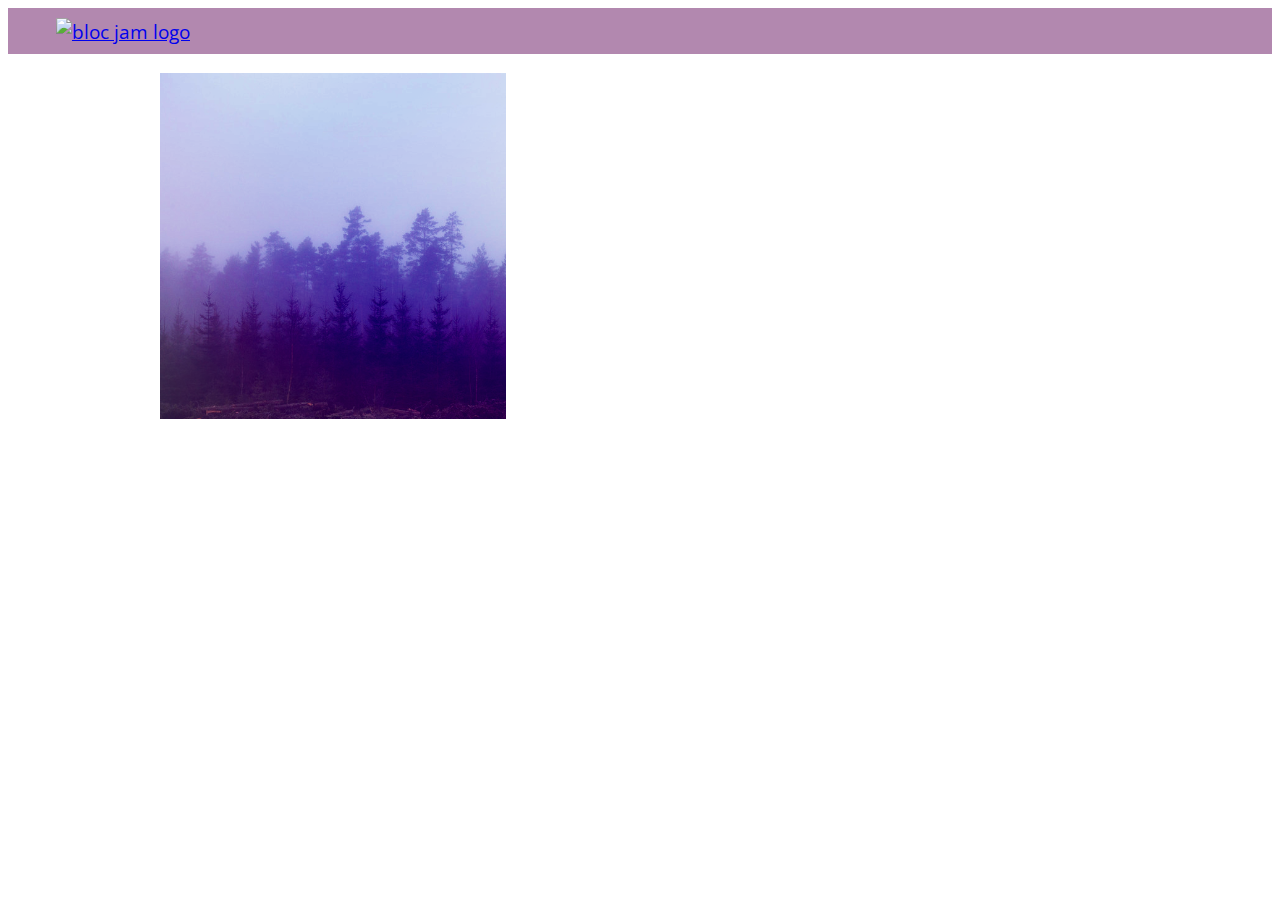
==== album.html @ 8ea7c3ec "album view assignment" ====
<!DOCTYPE HTML>
<html>
    <head>
        <title>Bloc Jams</title>
         <meta name="viewport" content="width=device-width, initial-scale=1">
         <link rel="stylesheet" type="text/css" href="http://fonts.googleapis.com/css?family=Open+Sans:400,800,600,700,300">
         <link rel="stylesheet" type="text/css" href="http://code.ionicframework.com/ionicons/2.0.1/css/ionicons.min.css">
         <link rel="stylesheet" type="text/css" href="styles/normalize.css">
         <link rel="stylesheet" type="text/css" href="styles/main.css">
         <link rel="stylesheet" type="text/css" href="styles/album.css">
        <link rel="stylesheet" type="text/css" href="styles/landing.css">
    </head>

    <body class="album">
        <nav class="navbar">
            <a href="index.html" class="logo">
                <img src="assets/images/bloc_jams_logo.png" alt="bloc jam logo">
            </a>
            <div class="links-container">
                <a href="collection.html" class="navbar-link">collection</a>
            </div>
        </nav>
        <main class="album-view container narrow">
            <section class="clearfix">
                <div class="column half">
                    <img src="assets/images/album_covers/01.png" class="album-cover-art">
                </div>

                <div class="album-view-details column half">
                    <h2 class="album-view-title">The Colors</h2>
                    <h3 class="album-view-artist">Pablo Picasso</h3>
                    <h5 class="album-view-release-info">1909 Spanish Records</h5>
                </div>

                <table class="album-view-song-list">
                    <thead>
                        <td class="song-item-number">S.No</td>
                        <td class="song-item-title">Title</td>
                        <td class="song-item-times">Times played</td>
                        <td class="song-item-duration">Duration</td>
                    </thead>
                    <tr class="album-view-song-item">
                        <td class="song-item-number">1</td>
                        <td class="song-item-title">Blue</td>
                        <td class="song-item-times">5</td>
                        <td class="song-item-duration">X:XX</td>
                    </tr>
                    <tr class="album-view-song-item">
                        <td class="song-item-number">2</td>
                        <td class="song-item-title">Red</td>
                        <td class="song-item-times">3</td>
                        <td class="song-item-duration">X:XX</td>
                    </tr>
                    <tr class="album-view-song-item">
                        <td class="song-item-number">3</td>
                        <td class="song-item-title">Green</td>
                        <td class="song-item-times">6</td>
                        <td class="song-item-duration">X:XX</td>
                    </tr>
                    <tr class="album-view-song-item">
                        <td class="song-item-number">4</td>
                        <td class="song-item-title">Purple</td>
                        <td class="song-item-times">2</td>
                        <td class="song-item-duration">X:XX</td>
                    </tr>
                    <tr class="album-view-song-item">
                        <td class="song-item-number">5</td>
                        <td class="song-item-title">Black</td>
                        <td class="song-item-times">6</td>
                        <td class="song-item-duration">X:XX</td>
                    </tr>
                      <tr class="album-view-song-item">
                        <td class="song-item-number">6</td>
                        <td class="song-item-title">Yellow</td>
                          <td class="song-item-times">10</td>
                        <td class="song-item-duration">X:XX</td>
                    </tr>
                      <tr class="album-view-song-item">
                        <td class="song-item-number">7</td>
                        <td class="song-item-title">orange</td>
                          <td class="song-item-times">9</td>
                        <td class="song-item-duration">X:XX</td>
                    </tr>
                </table>
            </section>
        </main>
    </body>
</html>
---- styles/main.css ----
*, *::before, *::after {
     -moz-box-sizing: border-box;
     -webkit-box-sizing: border-box;
     box-sizing: border-box;
 } 

html {
     height: 100%; /* makes sure our HTML takes up 100% of the browser window */
     font-size: 100%;
 }
 
 body {
     font-family: 'Open Sans'; /* sets our font to the "Open Sans" typeface */
     color: white;             /* sets the text color to white */
     min-height: 100%;         /* says the height of the body must be, at minimum, 100% of the window */
 }
 
@media (min-width: 40rem) {
    html { font-size: 112%;}
}

@media (min-width: 64rem) {
    html { font-size: 120%; }
}

 .column {
     float: left;
     padding-left: 1rem;
     padding-right: 1rem;
 }

     .column.full { width: 100%; }
     .column.two-thirds { width: 66.7%; }
     .column.half { width: 50%; }
     .column.third { width: 33.3%; }
     .column.fourth { width: 25%; }
     .column.flow-opposite { float: right; } 

.container {
    margin: 0 auto;
    max-width: 64rem;
}
---- styles/album.css ----
body.album {
    background-image: url(../assets/images/blurred_backgrounds/blur_bg_3.jpg);
    background-repeat: no-repeat;
    background-attachment: fixed;
    background-position: center center;
    background-size: cover
}

.album-cover-art {
    position: relative;
    left: 20%;
    margin-top: 1rem;
    width: 60%;
}

.album-view-details {
    position: relative;
    top: 1.5rem;
    padding: 1rem;
        
}

.album-view-details .album-view-title {
    font-weight: 300;
    font-size: 2rem;
}

.album-view-details .album-view-artist {
    font-weight: 300;
    
}

.album-view-details .album-view-release-info {
    font-weight: 300;
    font-size: 0.75rem;
}

.song-item-number {
    width: 5%;
}
.song-item-title {
    width: 20%;
    padding: 1rem;
}

.song-item-times {
    width: 10%;
}
---- styles/landing.css ----
body.landing {
     background-color: rgb(58,23,63); /* sets the background color to an RGB value (see below) */
 }

body.landing {
     background-color: rgb(58,23,63);
 }
 
 .navbar {
     position: relative;
     padding: 0.5rem;
     z-index: 1;
     background-color: rgb(101,18,95, 0.5);
 }
 
 .navbar .logo {
     position: relative; /* positioning will be explained in a resource */
     left: 2rem;
     cursor: pointer;  /* produces the finger-pointer icon when you hover over the logo */
 }


 .navbar .links-container {
     display: table;
     position: absolute;
     top: 0;
     right: 0;
     height: 100px;
     color: white;
     /* #3 */
     text-decoration: none;
 }
 
 .links-container .navbar-link {
     display: table-cell;
     position: relative;
     height: 100%;
     padding-left: 1rem;
     padding-right: 1rem;
     /* #4 */
     vertical-align: middle;
     color: white;
     font-size: 0.625rem;
     letter-spacing: 0.05rem;
     font-weight: 700;
     text-transform: uppercase;
     /* #3 */
     text-decoration: none;
     cursor: pointer;
 }
 
   /* #5 */
 .links-container .navbar-link:hover {
     color: rgb(233,50,117);
 }

.hero-content {
     position: relative; /* positioning will be explained in a resource */
     min-height: 600px;  /* hero content element must be _at least_ 600 pixels */
     background-image: url(../assets/images/bloc_jams_bg.jpg);
     background-repeat: no-repeat;
     background-position: center center;
     background-size: cover;
 }

.hero-content .hero-title {
     position: absolute;             /* positioning will be explained in a resource */
     top: 40%;                       /* positioning will be explained in a resource */
     -webkit-transform: translateY(-50%);
     -moz-transform: translateY(-50%);
     -ms-transform: translateY(-50%);
     transform: translateY(-50%);
     width: 100%;                    /* makes sure the title inhabits the full width of its container */
     text-align: center;             /* aligns text in the horizontal center of the element */
     font-size: 4rem;                /* specifies the size of the font in root em units */
     font-weight: 300;               /* makes the font thinner or lighter weight */
     text-transform: uppercase;      /* transforms the text to be all uppercase lettering */
     letter-spacing: 0.5rem;         /* puts 0.5 root ems worth of space between each letter */
     text-shadow: 1px 1px 0px rgb(58,23,63); /* creates a shadow underneath the text for readability over the image */
 }
 .selling-points {
     position: relative;
 }
 
 .point {
     position: relative;
     padding: 2rem;
     text-align: center;
 }
 
 .point .point-title {
     font-size: 1.25rem;
 }
 
 .ion-music-note,
 .ion-radio-waves,
 .ion-iphone {
     color: rgb(233,50,117);
     font-size: 5rem;
 }
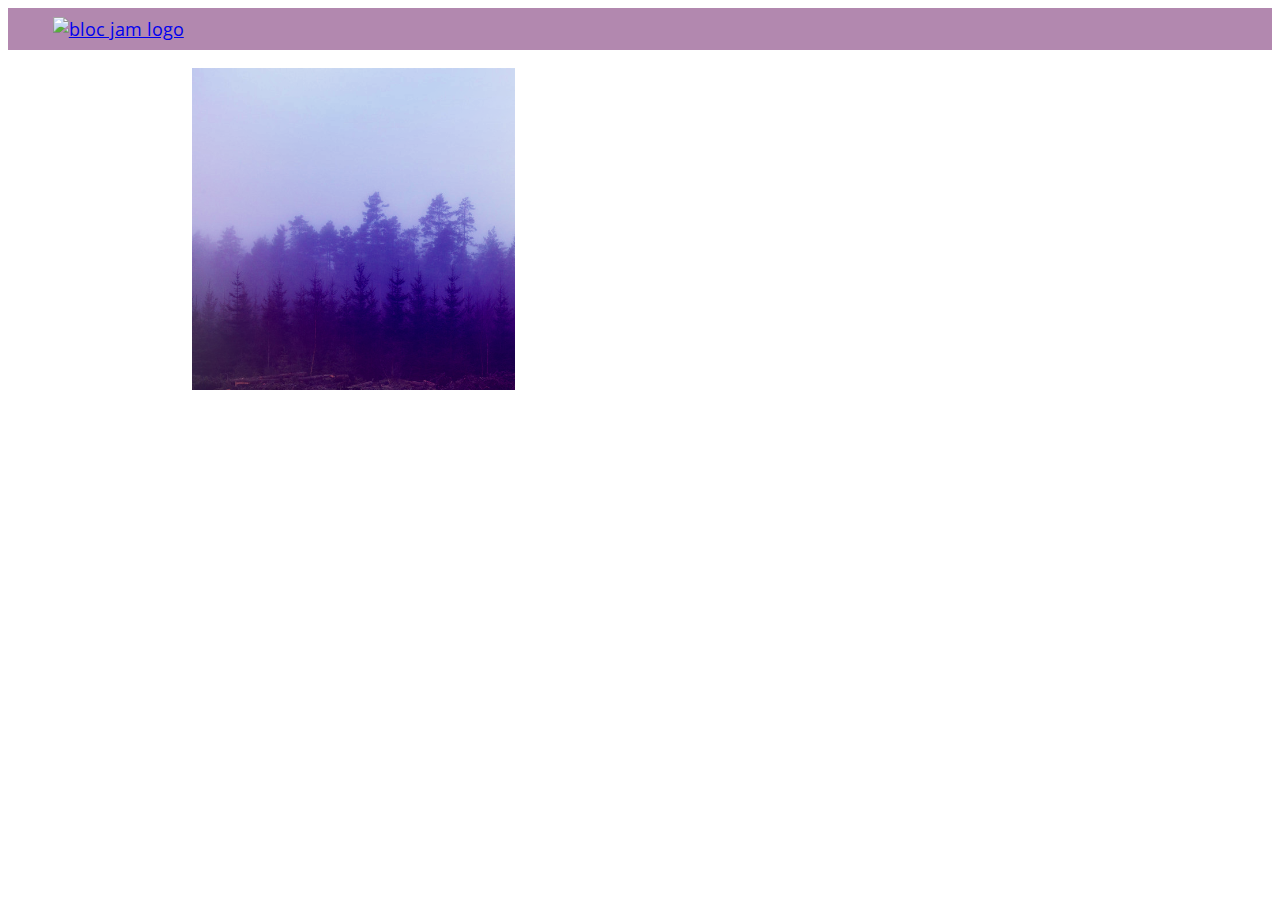
==== commit 9c76d324: "updated album html" ====
--- a/album.html
+++ b/album.html
@@ -9,6 +9,7 @@
          <link rel="stylesheet" type="text/css" href="styles/main.css">
          <link rel="stylesheet" type="text/css" href="styles/album.css">
         <link rel="stylesheet" type="text/css" href="styles/landing.css">
+        <link rel="stylesheet" type="text/css" href="styles/player_bar.css">
     </head>
 
     <body class="album">
@@ -31,58 +32,12 @@
                     <h3 class="album-view-artist">Pablo Picasso</h3>
                     <h5 class="album-view-release-info">1909 Spanish Records</h5>
                 </div>
+            </section>
 
                 <table class="album-view-song-list">
-                    <thead>
-                        <td class="song-item-number">S.No</td>
-                        <td class="song-item-title">Title</td>
-                        <td class="song-item-times">Times played</td>
-                        <td class="song-item-duration">Duration</td>
-                    </thead>
-                    <tr class="album-view-song-item">
-                        <td class="song-item-number">1</td>
-                        <td class="song-item-title">Blue</td>
-                        <td class="song-item-times">5</td>
-                        <td class="song-item-duration">X:XX</td>
-                    </tr>
-                    <tr class="album-view-song-item">
-                        <td class="song-item-number">2</td>
-                        <td class="song-item-title">Red</td>
-                        <td class="song-item-times">3</td>
-                        <td class="song-item-duration">X:XX</td>
-                    </tr>
-                    <tr class="album-view-song-item">
-                        <td class="song-item-number">3</td>
-                        <td class="song-item-title">Green</td>
-                        <td class="song-item-times">6</td>
-                        <td class="song-item-duration">X:XX</td>
-                    </tr>
-                    <tr class="album-view-song-item">
-                        <td class="song-item-number">4</td>
-                        <td class="song-item-title">Purple</td>
-                        <td class="song-item-times">2</td>
-                        <td class="song-item-duration">X:XX</td>
-                    </tr>
-                    <tr class="album-view-song-item">
-                        <td class="song-item-number">5</td>
-                        <td class="song-item-title">Black</td>
-                        <td class="song-item-times">6</td>
-                        <td class="song-item-duration">X:XX</td>
-                    </tr>
-                      <tr class="album-view-song-item">
-                        <td class="song-item-number">6</td>
-                        <td class="song-item-title">Yellow</td>
-                          <td class="song-item-times">10</td>
-                        <td class="song-item-duration">X:XX</td>
-                    </tr>
-                      <tr class="album-view-song-item">
-                        <td class="song-item-number">7</td>
-                        <td class="song-item-title">orange</td>
-                          <td class="song-item-times">9</td>
-                        <td class="song-item-duration">X:XX</td>
-                    </tr>
+                       
                 </table>
-            </section>
         </main>
+            <script src="scripts/album.js"></script>
     </body>
 </html>--- a/styles/main.css
+++ b/styles/main.css
@@ -19,24 +19,27 @@
     html { font-size: 112%;}
 }
 
-@media (min-width: 64rem) {
-    html { font-size: 120%; }
+@media (min-width: 640px) {
+    
+    html { font-size: 112%; }
+ 
+    .column {
+        float: left;
+        padding-left: 1rem;
+        padding-right: 1rem;
+    }
+    
+    .column.full { width: 100%; }
+    .column.two-thirds { width: 66.7%; }
+    .column.half { width: 50%; }
+    .column.third { width: 33.3%; }
+    .column.fourth { width: 25%; }
+    .column.flow-opposite { float: right; }
+
 }
-
- .column {
-     float: left;
-     padding-left: 1rem;
-     padding-right: 1rem;
- }
-
-     .column.full { width: 100%; }
-     .column.two-thirds { width: 66.7%; }
-     .column.half { width: 50%; }
-     .column.third { width: 33.3%; }
-     .column.fourth { width: 25%; }
-     .column.flow-opposite { float: right; } 
 
 .container {
     margin: 0 auto;
     max-width: 64rem;
 }
+
--- a/styles/album.css
+++ b/styles/album.css
@@ -35,14 +35,31 @@
     font-size: 0.75rem;
 }
 
+
 .song-item-number {
     width: 5%;
+    padding: 0.5rem
 }
 .song-item-title {
-    width: 20%;
+    width: 85%;
     padding: 1rem;
+    text-align: center;
 }
 
 .song-item-times {
-    width: 10%;
-}+    width: 5%;
+}
+
+.song-item-duration {
+    width: 5%;
+    text-align: center;
+    margin: 1.5rem auto;
+    font-weight: 300;
+    font-size: 0.75em;
+}
+
+.album-view-song-item {
+    height: 3rem;
+    border-bottom: 1px solid rgba(255, 255, 255, 0.5);
+}
+
